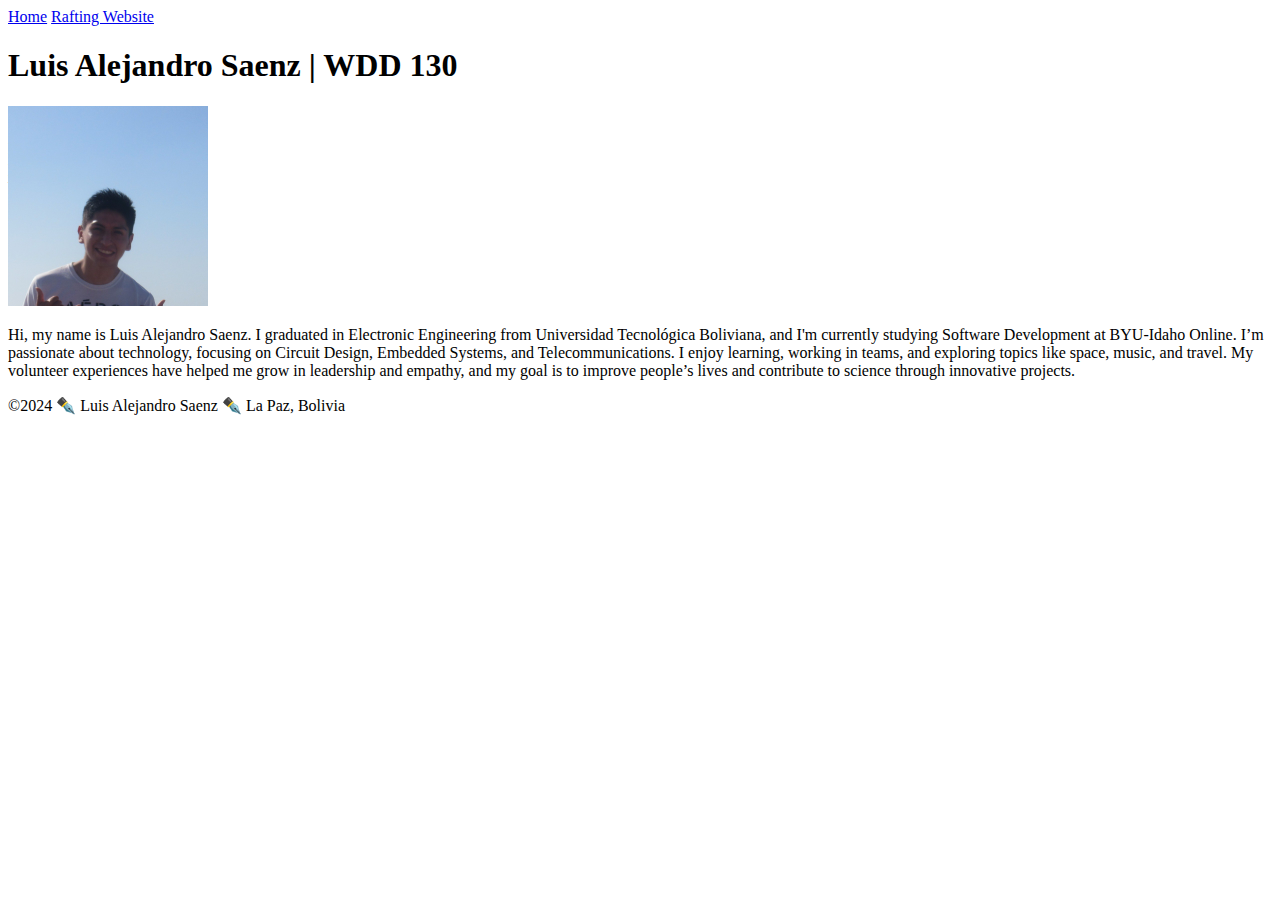
==== index.html @ 59731541 "first commit" ====
<!DOCTYPE html>
<html lang="en-US">
  <head>
    <meta charset="utf-8">
    <meta name="viewport" content="width=device-width,initial-scale=1.0">
    <title>Luis Alejandro Saenz | WDD 130</title>
  </head>
  <body>
    <header>
        <nav>
            <a href="#">Home</a>
            <a href="wwr/">Rafting Website</a>
        </nav>
      </header>
      <main>
        <h1>Luis Alejandro Saenz | WDD 130</h1>
        <img src="images/profile.jpg" alt="This is Luis Alejandro Saenz" width="200">
        <p>Hi, my name is Luis Alejandro Saenz. I graduated in Electronic Engineering 
            from Universidad Tecnológica Boliviana, and I'm currently studying 
            Software Development at BYU-Idaho Online. 
            I’m passionate about technology, focusing on Circuit Design, 
            Embedded Systems, and Telecommunications. I enjoy learning, working in teams, 
            and exploring topics like space, music, and travel. 
            My volunteer experiences have helped me grow in leadership and empathy, 
            and my goal is to improve people’s lives and contribute to science 
            through innovative projects.</p>
      </main>
      <footer>
        <p>©2024 ✒️ Luis Alejandro Saenz ✒️ La Paz, Bolivia</p>
      </footer>
  </body>
</html>
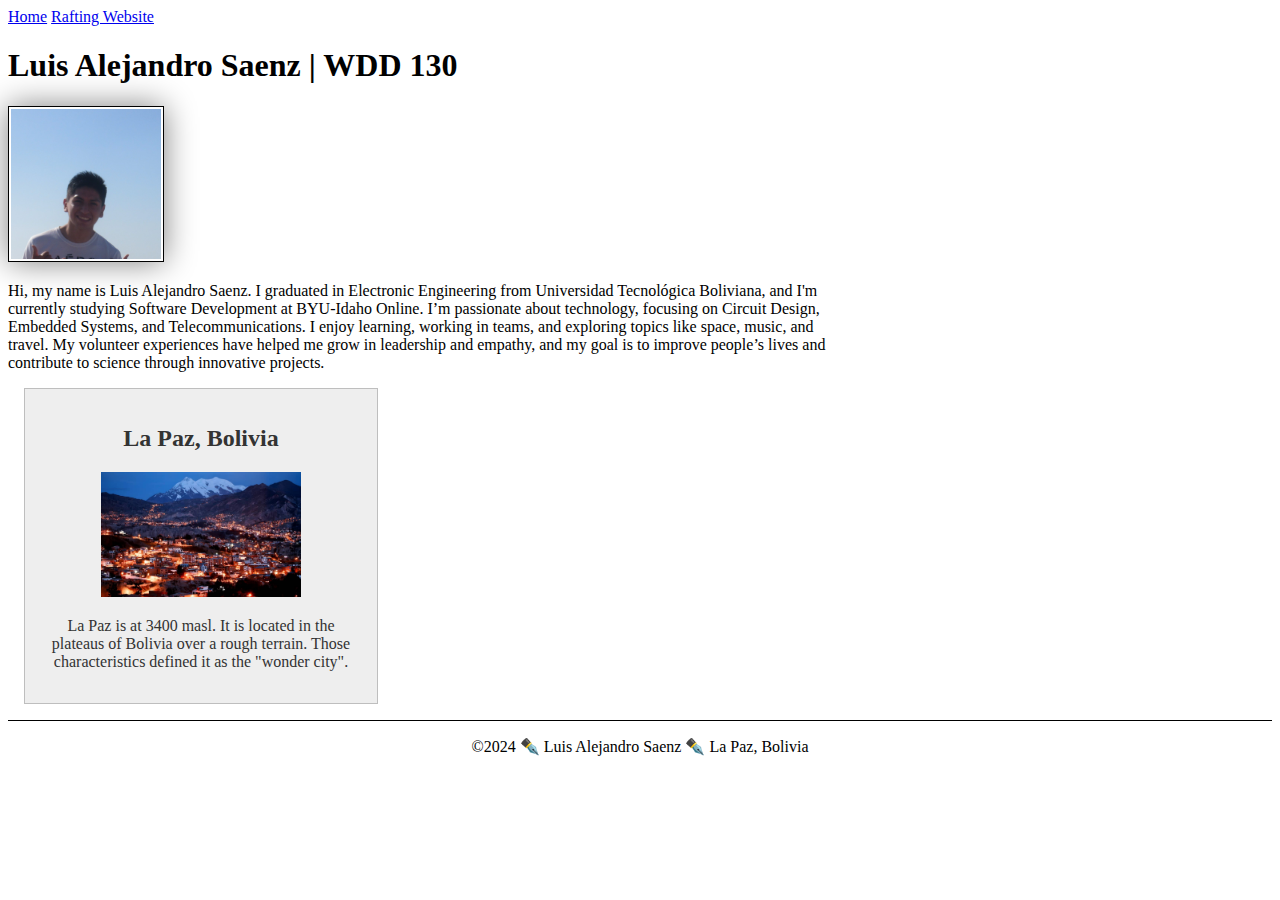
==== commit ff0ac832: "week2" ====
--- a/index.html
+++ b/index.html
@@ -3,7 +3,10 @@
   <head>
     <meta charset="utf-8">
     <meta name="viewport" content="width=device-width,initial-scale=1.0">
+    <meta name="description" content="This is my home page. I am Luis Saenz and this is my page to show my learning in WDD 130 course.">
+    <meta name="author" content="Luis Alejandro Saenz">
     <title>Luis Alejandro Saenz | WDD 130</title>
+    <link rel="stylesheet" href="styles/styles.css">
   </head>
   <body>
     <header>
@@ -25,6 +28,11 @@
             and my goal is to improve people’s lives and contribute to science 
             through innovative projects.</p>
       </main>
+      <aside>
+        <h2>La Paz, Bolivia</h2>
+        <img src="images/lapaz-bolivia.jpg" alt="A photo of La Paz city at night." >
+        <p>La Paz is at 3400 masl. It is located in the plateaus of Bolivia over a rough terrain. Those characteristics defined it as the "wonder city". </p>
+      </aside>
       <footer>
         <p>©2024 ✒️ Luis Alejandro Saenz ✒️ La Paz, Bolivia</p>
       </footer>
--- a/styles/styles.css
+++ b/styles/styles.css
@@ -0,0 +1,33 @@
+main{
+    max-width: 840px;
+}
+aside{
+    width: 20rem;
+    margin: 1rem;
+    border: 1px solid rgb(0 0 0 / 0.2);
+    padding: 1rem;
+    background-color: #eee;
+    color: #333 ;
+    text-align: center;
+}
+aside img{
+    width: 200px;
+    height: auto;
+}
+main img {
+    width: 150px;
+    height: auto;
+    border: 1px solid black;
+    padding: 2px;
+    box-shadow: 0 0 30px gray;
+}
+
+p {
+    padding: 0;
+}
+
+footer{
+    margin-top: 15px;
+    border-top: 1px solid black;
+    text-align: center;
+}
